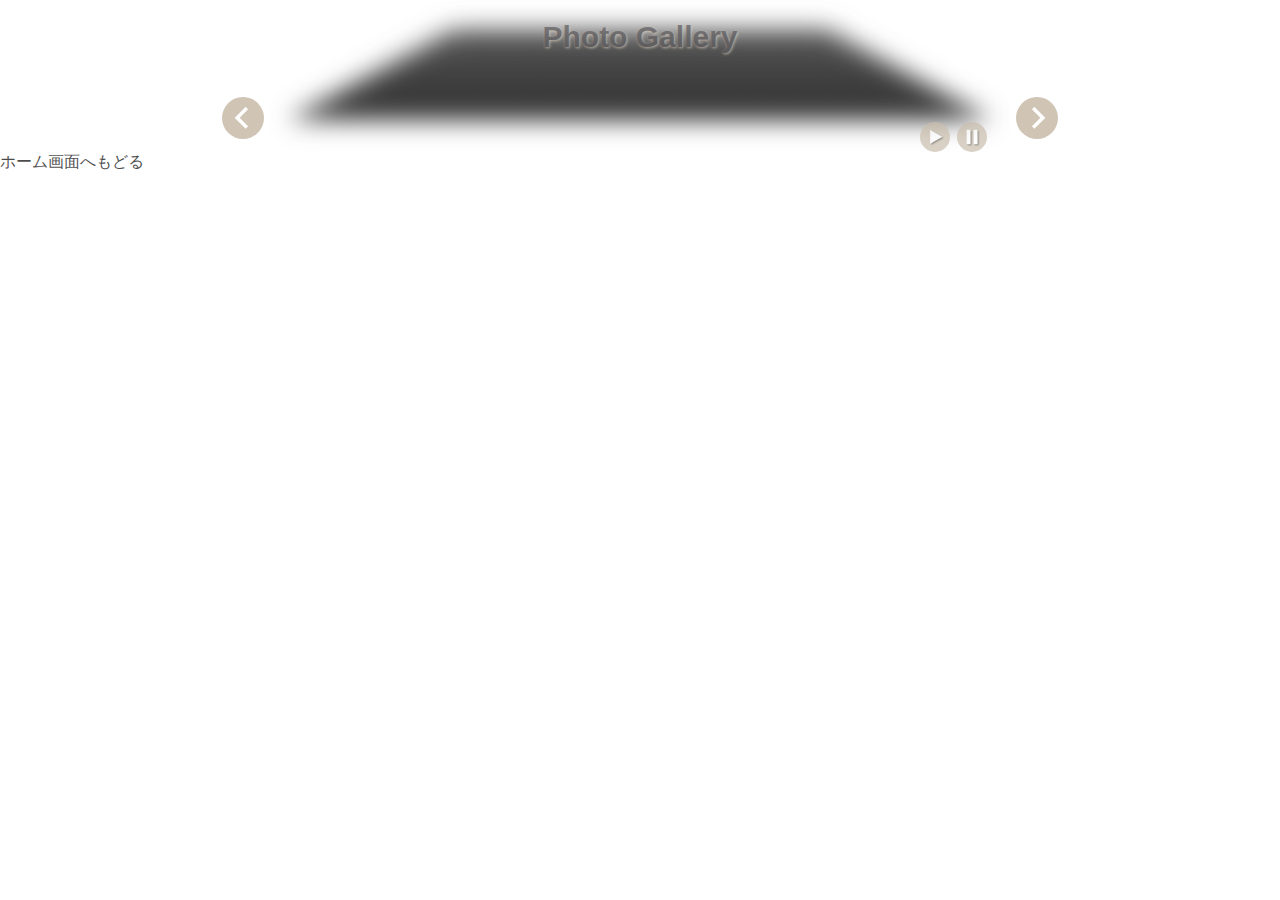
==== index2.html @ 62c37e41 "modified css html" ====
<!DOCTYPE html>
<html lang="en">
    <head>
    <link rel="shortcut icon" href="images/favicon.ico">
    <title>Photo Gallery</title>
		<meta charset="UTF-8" />
		<meta http-equiv="X-UA-Compatible" content="IE=edge,chrome=1">
		<meta name="viewport" content="width=device-width, initial-scale=1.0">
    <link rel="stylesheet" type="text/css" href="css/demo.css" />
		<link rel="stylesheet" type="text/css" href="css/slicebox.css" />
		<link rel="stylesheet" type="text/css" href="css/custom.css" />
		<script type="text/javascript" src="js/modernizr.custom.46884.js"></script>
	</head>
	<body>
		<div class="container">

			<h1>Photo Gallery</h1>

			<div class="wrapper">

				<ul id="sb-slider" class="sb-slider">
					<li>
						<a href="http://www.flickr.com/photos/strupler/2969141180" target="_blank"><img src="images/1.jpg" alt="image1"/></a>
						<div class="sb-description">
							<h3>Welcome Dinner 2019.02.21</h3>
						</div>
					</li>
					<li>
						<a href="http://www.flickr.com/photos/strupler/2968268187" target="_blank"><img src="images/2.jpg" alt="image2"/></a>
						<div class="sb-description">
							<h3>Kick Off 2019.01.19</h3>
						</div>
					</li>
					<li>
						<a href="http://www.flickr.com/photos/strupler/2968114825" target="_blank"><img src="images/3.jpg" alt="image3"/></a>
						<div class="sb-description">
							<h3>Welcome Dinner 2019.02.21</h3>
						</div>
					</li>
					<li>
						<a href="http://www.flickr.com/photos/strupler/2968122059" target="_blank"><img src="images/4.jpg" alt="image4"/></a>
						<div class="sb-description">
							<h3>Welcome Dinner 2019.02.21</h3>
						</div>
					</li>
					<li>
						<a href="http://www.flickr.com/photos/strupler/2969119944" target="_blank"><img src="images/5.jpg" alt="image5"/></a>
						<div class="sb-description">
							<h3>Welcome Dinner 2019.02.21</h3>
						</div>
					</li>
					<li>
						<a href="http://www.flickr.com/photos/strupler/2968126177" target="_blank"><img src="images/6.jpg" alt="image6"/></a>
						<div class="sb-description">
							<h3>Welcome Dinner 2019.02.21</h3>
						</div>
					</li>
					<li>
						<a href="http://www.flickr.com/photos/strupler/2968945158" target="_blank"><img src="images/7.jpg" alt="image7"/></a>
						<div class="sb-description">
							<h3>Welcome Dinner 2019.02.21</h3>
						</div>
					</li>
				</ul>

				<div id="shadow" class="shadow"></div>

				<div id="nav-arrows" class="nav-arrows">
					<a href="#">Next</a>
					<a href="#">Previous</a>
				</div>

				<div id="nav-options" class="nav-options">
					<span id="navPlay">Play</span>
					<span id="navPause">Pause</span>
				</div>

			</div><!-- /wrapper -->

    <div class="footer-link">
      <p><a href="index.html">ホーム画面へもどる</a></p>
    </div>

		</div>
		<script type="text/javascript" src="http://ajax.googleapis.com/ajax/libs/jquery/1.8.2/jquery.min.js"></script>
		<script type="text/javascript" src="js/jquery.slicebox.js"></script>
		<script type="text/javascript">
			$(function() {

				var Page = (function() {

					var $navArrows = $( '#nav-arrows' ).hide(),
						$navOptions = $( '#nav-options' ).hide(),
						$shadow = $( '#shadow' ).hide(),
						slicebox = $( '#sb-slider' ).slicebox( {
							onReady : function() {

								$navArrows.show();
								$navOptions.show();
								$shadow.show();

							},
							orientation : 'h',
							cuboidsCount : 3
						} ),

						init = function() {

							initEvents();

						},
						initEvents = function() {

							// add navigation events
							$navArrows.children( ':first' ).on( 'click', function() {

								slicebox.next();
								return false;

							} );

							$navArrows.children( ':last' ).on( 'click', function() {

								slicebox.previous();
								return false;

							} );

							$( '#navPlay' ).on( 'click', function() {

								slicebox.play();
								return false;

							} );

							$( '#navPause' ).on( 'click', function() {

								slicebox.pause();
								return false;

							} );

						};

						return { init : init };

				})();

				Page.init();

			});
		</script>
	</body>
</html>
---- css/demo.css ----
@import url(http://fonts.googleapis.com/css?family=PT+Sans+Narrow|Volkhov:400italic,700);

*,
*:after,
*:before {
	-webkit-box-sizing: border-box;
	-moz-box-sizing: border-box;
	box-sizing: border-box;
	padding: 0;
	margin: 0;
}

/* Clearfix hack by Nicolas Gallagher: http://nicolasgallagher.com/micro-clearfix-hack/ */
.clearfix:after {
	content: "";
	display: table;
	clear: both;
}

/* General Demo Style */

body {
	/* background: #e5e5e5 url(../images/fancy_deboss.png) repeat top left;  */
	/* background: url(../images/bg.jpg); */
	color: #444;
	/* font-family: "PT Sans Narrow", Arial, sans-serif; */
	font-family: "Hiragino Kaku Gothic ProN", sans-serif;
	font-size: 13px;
	font-weight: 400;
    -webkit-font-smoothing: antialiased;
    overflow-x: hidden;
    min-width: 320px;
}

a {
	color: #000;
	text-decoration: none;
}

h1, h2, h5 {
	margin: 20px 20px 30px 20px;
	font-size: 30px;
	opacity: 0.7;
	color: #5f5d60;
	font-family: "Hiragino Kaku Gothic ProN", sans-serif;
	text-align: center;
	font-weight: 700;
	text-shadow: 1px 1px 3px #e0d1bc;
}

h1 span, h5 {
	font-size: 14px;
	display: block;
	font-style: italic;
	opacity: 0.7;
	color: #5f5d60;
	font-weight: 400;
	text-shadow: 0px 1px 1px #fff;
}

.footer-link p {
	font-size: 16px;
	color: #5f5d60;
	font-family: "Hiragino Kaku Gothic ProN", sans-serif;
	opacity: 0.7;
	font-weight: 200;
	display: inline-block;
	text-align: center;
}

.wrapper {
	position: relative;
	max-width: 840px;
	width: 100%;
	padding: 0 50px;
	margin: 0 auto;
}

/* Header Style */
.codrops-top {
	line-height: 24px;
	font-size: 11px;
	background: #fff;
	background: rgba(255, 255, 255, 0.8);
	text-transform: uppercase;
	z-index: 9999;
	position: relative;
	font-family: Cambria, Georgia, serif;
	box-shadow: 1px 0px 2px rgba(0,0,0,0.2);
}

.codrops-top a {
	padding: 0px 10px;
	letter-spacing: 1px;
	color: #333;
	display: inline-block;
}

.codrops-top a:hover {
	background: rgba(255,255,255,0.6);
}

.codrops-top span.right {
	float: right;
}

.codrops-top span.right a {
	float: left;
	display: block;
}

/* More examples buttons */

.more {
	position: relative;
	clear: both;
	padding: 20px;
}

.more:before {
	content: "";
	position: absolute;
	background-color: #ddd1b6;
	box-shadow: 0 1px 0 rgba(255,255,255,0.8);
	height: 1px;
	width: 440px;
	left: 50%;
	margin-left: -220px;
	top: -10px;
}

.more ul {
	display: block;
	height: 32px;
	text-align: center;
}

.more ul li {
	display: inline-block;
	line-height: 24px;
}

.more ul li.selected a,
.more ul li.selected a:hover {
	background: #ae997a;
	color: #fff;
	text-shadow: none;
}

.more ul li a {
	text-shadow: 1px 1px 1px #fff;
	color: #555;
	background: #fbf9f5;
	padding: 2px 5px;
	margin: 0 2px;
	line-height: 18px;
	display: inline-block;
	box-shadow: 1px 1px 2px rgba(0,0,0,0.3);
}

.more ul li a:hover {
	background: #8c795d;
	color: #fff;
	text-shadow: none;
}

p.info {
	font-family: "Volkhov", serif;
	font-style: italic;
	color: #997f5a;
	text-shadow: 0 1px 0 rgba(255, 255, 255, 0.9);
	padding: 20px;
	display: block;
	clear: both;
	text-align: center;
	width: 100%;
	max-wdith: 440px;
	margin: 0 auto;
}
---- css/slicebox.css ----
/* Slicebox Style */
.sb-slider {
	margin: 10px auto;
	position: relative;
	overflow: hidden;
	width: 100%;
	list-style-type: none;
	padding: 0;
}

.sb-slider li {
	margin: 0;
	padding: 0;
	display: none;
}

.sb-slider li > a {
	outline: none;
}

.sb-slider li > a img {
	border: none;
}

.sb-slider img {
	max-width: 100%;
	display: block;
}

.sb-description {
	padding: 20px;
	bottom: 10px;
	left: 10px;
	right: 10px;
	z-index: 1000;
	position: absolute;
	background: #CBBFAE;
	background: rgba(190,176,155, 0.4);
	border-left: 4px solid rgba(255,255,255,0.7);
	-ms-filter:"progid:DXImageTransform.Microsoft.Alpha(Opacity=0)";
	filter: alpha(opacity=0);	
	opacity: 0;
	color: #fff;

	-webkit-transition: all 200ms;
	-moz-transition: all 200ms;
	-o-transition: all 200ms;
	-ms-transition: all 200ms;
	transition: all 200ms;
}

.sb-slider li.sb-current .sb-description {
	-ms-filter:"progid:DXImageTransform.Microsoft.Alpha(Opacity=80)";
	filter: alpha(opacity=80);	
	opacity: 1;
}

.sb-slider li.sb-current .sb-description:hover {
	-ms-filter:"progid:DXImageTransform.Microsoft.Alpha(Opacity=99)";
	filter: alpha(opacity=99);	
	background: rgba(190,176,155, 0.7);
}

.sb-perspective {
	position: relative;
}

.sb-perspective > div {
	position: absolute;

	-webkit-transform-style: preserve-3d;
	-moz-transform-style: preserve-3d;
	-o-transform-style: preserve-3d;
	-ms-transform-style: preserve-3d;
	transform-style: preserve-3d;

	-webkit-backface-visibility : hidden;
	-moz-backface-visibility : hidden;
	-o-backface-visibility : hidden;
	-ms-backface-visibility : hidden;
	backface-visibility : hidden;
}

.sb-side {
	margin: 0;
	display: block;
	position: absolute;

	-moz-backface-visibility : hidden;

	-webkit-transform-style: preserve-3d;
	-moz-transform-style: preserve-3d;
	-o-transform-style: preserve-3d;
	-ms-transform-style: preserve-3d;
	transform-style: preserve-3d;
}
---- css/custom.css ----
.shadow {
	width: 100%;
	height: 168px;
	position: relative;
	margin-top: -110px;
	background: transparent url(../images/shadow.png) no-repeat bottom center;
	background-size: 100% 100%; /* stretches it */
	z-index: -1;
	display: none;
}

.sb-description h3 {
	font-size: 20px;
	text-shadow: 1px 1px 1px rgba(0,0,0,0.3);
}

.sb-description h3 a {
	color: #4a3c27;
	text-shadow: 0 1px 1px rgba(255,255,255,0.5);
}

.nav-arrows {
	display: none;
}

.nav-arrows a {
	width: 42px;
	height: 42px;
	background: #cbbfae url(../images/nav.png) no-repeat top left;
	position: absolute;
	top: 50%;
	left: 2px;
	text-indent: -9000px;
	cursor: pointer;
	margin-top: -21px;
	opacity: 0.9;
	border-radius: 50%;
	box-shadow: 0 1px 1px rgba(255,255,255,0.8);
}

.nav-arrows a:first-child{
	left: auto;
	right: 2px;
	background-position: top right;
}

.nav-arrows a:hover {
	opacity: 1;
}

.nav-dots {
	text-align: center;
	position: absolute;
	bottom: -5px;
	height: 30px;
	width: 100%;
	left: 0;
	display: none;
}

.nav-dots span {
	display: inline-block;
	width: 16px;
	height: 16px;
	border-radius: 50%;
	margin: 3px;
	background: #cbbfae;
	cursor: pointer;
	box-shadow: 
		0 1px 1px rgba(255,255,255,0.6), 
		inset 0 1px 1px rgba(0,0,0,0.1);
}

.nav-dots span.nav-dot-current {
	box-shadow: 
		0 1px 1px rgba(255,255,255,0.6), 
		inset 0 1px 1px rgba(0,0,0,0.1), 
		inset 0 0 0 3px #cbbfae,
		inset 0 0 0 8px #fff;
}

.nav-options {
	width: 70px;
	height: 30px;
	position: absolute;
	right: 70px;
	bottom: 0px;
	display: none;
}

.nav-options span {
	width: 30px;
	height: 30px;
	background: #cbbfae url(../images/options.png) no-repeat top left;
	text-indent: -9000px;
	cursor: pointer;
	opacity: 0.7;
	display: inline-block;
	border-radius: 50%;
}

.nav-options span:first-child{
	background-position: -30px 0px;
	margin-right: 3px;
}

.nav-options span:hover {
	opacity: 1;
}
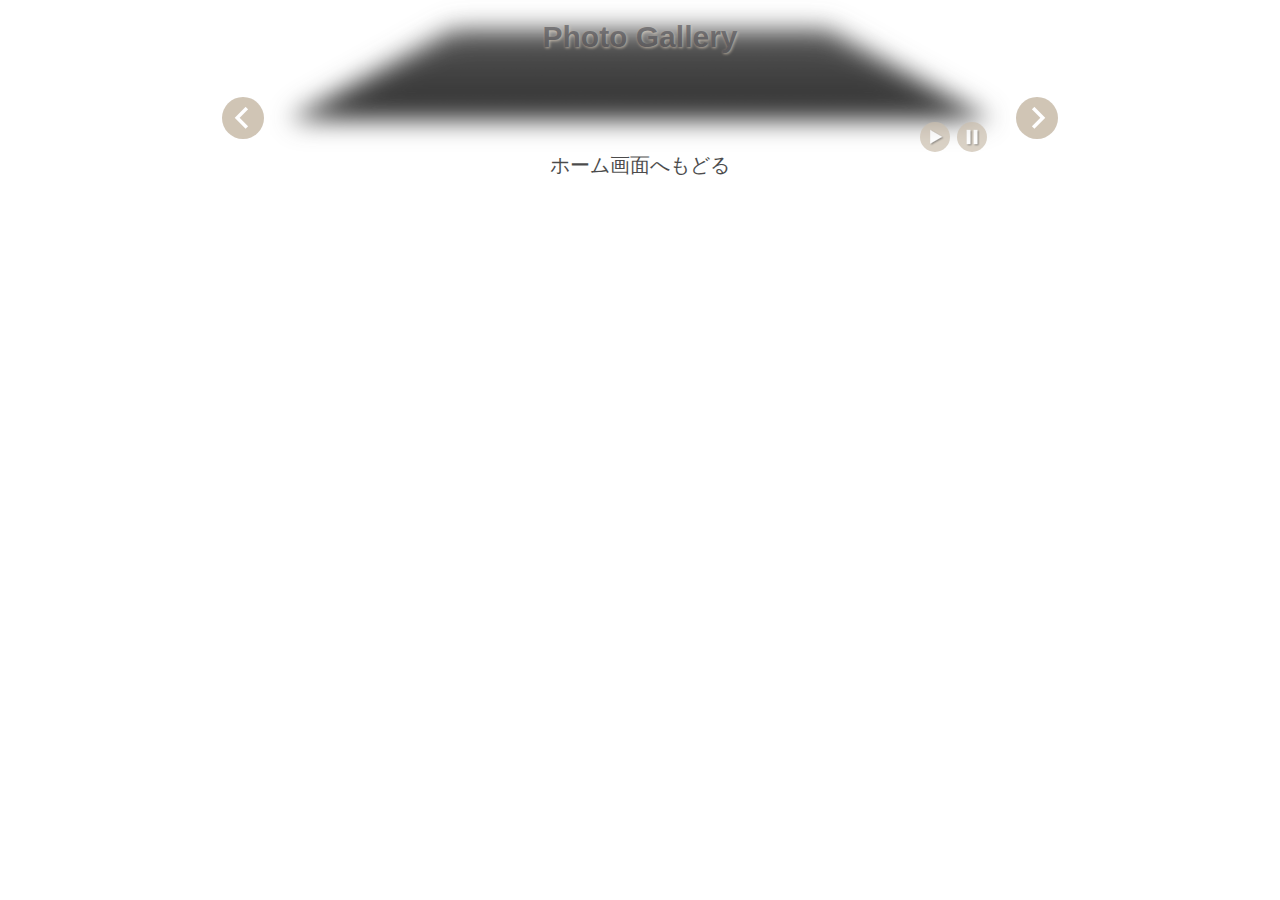
==== commit 0a9a3408: "modified index.html link" ====
--- a/index2.html
+++ b/index2.html
@@ -20,43 +20,43 @@
 
 				<ul id="sb-slider" class="sb-slider">
 					<li>
-						<a href="http://www.flickr.com/photos/strupler/2969141180" target="_blank"><img src="images/1.jpg" alt="image1"/></a>
+						<a href="#" target="_blank"><img src="images/1.jpg" alt="image1"/></a>
 						<div class="sb-description">
 							<h3>Welcome Dinner 2019.02.21</h3>
 						</div>
 					</li>
 					<li>
-						<a href="http://www.flickr.com/photos/strupler/2968268187" target="_blank"><img src="images/2.jpg" alt="image2"/></a>
+						<a href="#" target="_blank"><img src="images/2.jpg" alt="image2"/></a>
 						<div class="sb-description">
 							<h3>Kick Off 2019.01.19</h3>
 						</div>
 					</li>
 					<li>
-						<a href="http://www.flickr.com/photos/strupler/2968114825" target="_blank"><img src="images/3.jpg" alt="image3"/></a>
+						<a href="#" target="_blank"><img src="images/3.jpg" alt="image3"/></a>
 						<div class="sb-description">
 							<h3>Welcome Dinner 2019.02.21</h3>
 						</div>
 					</li>
 					<li>
-						<a href="http://www.flickr.com/photos/strupler/2968122059" target="_blank"><img src="images/4.jpg" alt="image4"/></a>
+						<a href="#" target="_blank"><img src="images/4.jpg" alt="image4"/></a>
 						<div class="sb-description">
 							<h3>Welcome Dinner 2019.02.21</h3>
 						</div>
 					</li>
 					<li>
-						<a href="http://www.flickr.com/photos/strupler/2969119944" target="_blank"><img src="images/5.jpg" alt="image5"/></a>
+						<a href="#" target="_blank"><img src="images/5.jpg" alt="image5"/></a>
 						<div class="sb-description">
 							<h3>Welcome Dinner 2019.02.21</h3>
 						</div>
 					</li>
 					<li>
-						<a href="http://www.flickr.com/photos/strupler/2968126177" target="_blank"><img src="images/6.jpg" alt="image6"/></a>
+						<a href="#" target="_blank"><img src="images/6.jpg" alt="image6"/></a>
 						<div class="sb-description">
 							<h3>Welcome Dinner 2019.02.21</h3>
 						</div>
 					</li>
 					<li>
-						<a href="http://www.flickr.com/photos/strupler/2968945158" target="_blank"><img src="images/7.jpg" alt="image7"/></a>
+						<a href="#" target="_blank"><img src="images/7.jpg" alt="image7"/></a>
 						<div class="sb-description">
 							<h3>Welcome Dinner 2019.02.21</h3>
 						</div>
@@ -78,11 +78,12 @@
 			</div><!-- /wrapper -->
 
     <div class="footer-link">
-      <p><a href="index.html">ホーム画面へもどる</a></p>
+      <p><a href="/index.html">ホーム画面へもどる</a></p>
     </div>
 
 		</div>
-		<script type="text/javascript" src="http://ajax.googleapis.com/ajax/libs/jquery/1.8.2/jquery.min.js"></script>
+		<!-- <script type="text/javascript" src="https://ajax.googleapis.com/ajax/libs/jquery/1.8.2/jquery.min.js"></script> -->
+    <script type="text/javascript" src="js/jquery.min.js"></script>
 		<script type="text/javascript" src="js/jquery.slicebox.js"></script>
 		<script type="text/javascript">
 			$(function() {
--- a/css/demo.css
+++ b/css/demo.css
@@ -59,12 +59,12 @@
 }
 
 .footer-link p {
-	font-size: 16px;
+	font-size: 20px;
 	color: #5f5d60;
 	font-family: "Hiragino Kaku Gothic ProN", sans-serif;
 	opacity: 0.7;
-	font-weight: 200;
-	display: inline-block;
+	font-weight: 500;
+	display: block;
 	text-align: center;
 }
 
